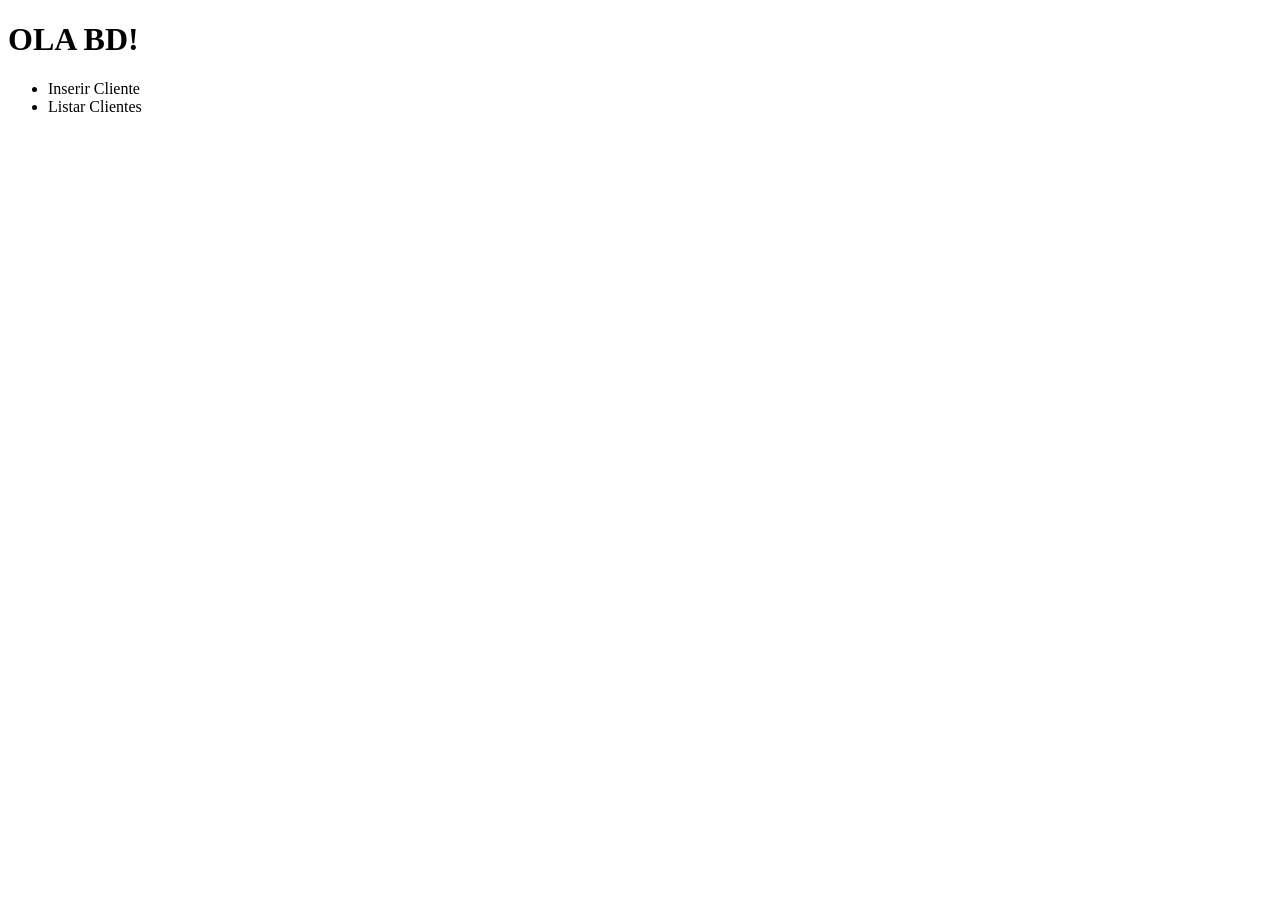
==== src/main/resources/templates/index.html @ f339aef0 "Projeto inicial" ====
<!DOCTYPE html>
<html xmlns:th="http://www.thymeleaf.org">
<head>
	<title>Sistema de Cadastro de Clientes</title>
</head>
<body>
	<h1>OLA BD!</h1>
	<ul>
		<li><a th:href="@{/cliente}">Inserir Cliente</a></li>
		<li><a th:href="@{/listar/clientes}">Listar Clientes</a></li>
	</ul>
</body>
</html>
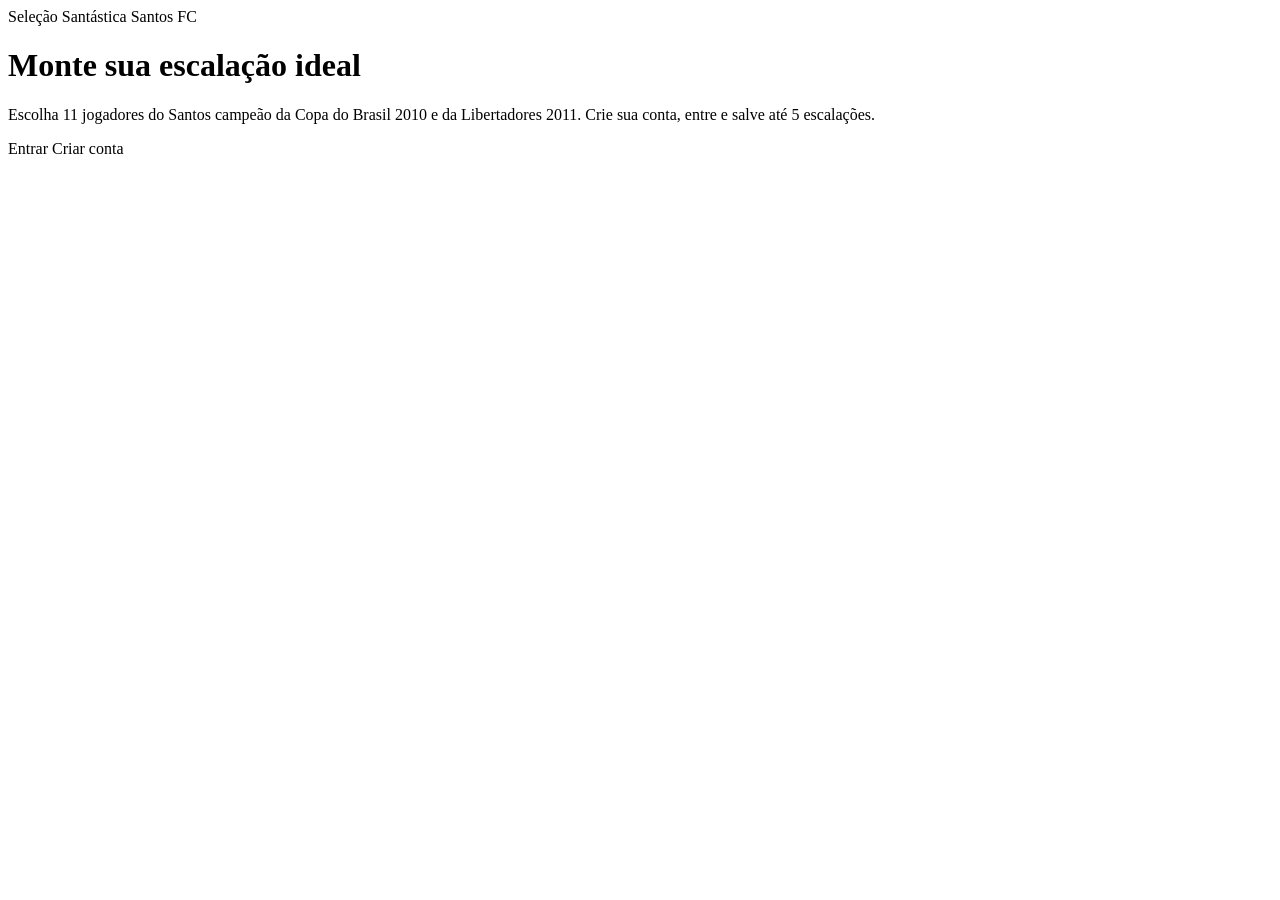
==== commit 6ee1c906: "Atualizações gerais" ====
--- a/src/main/resources/templates/index.html
+++ b/src/main/resources/templates/index.html
@@ -1,13 +1,32 @@
 <!DOCTYPE html>
 <html xmlns:th="http://www.thymeleaf.org">
 <head>
-	<title>Sistema de Cadastro de Clientes</title>
+	<title>Seleção Santástica 2010 e 2011</title>
+	<meta http-equiv="Content-Type" content="text/html; charset=UTF-8" />
+	<meta name="viewport" content="width=device-width, initial-scale=1">
+	<link rel="stylesheet" th:href="@{/css/style.css}">
 </head>
 <body>
-	<h1>OLA BD!</h1>
-	<ul>
-		<li><a th:href="@{/cliente}">Inserir Cliente</a></li>
-		<li><a th:href="@{/listar/clientes}">Listar Clientes</a></li>
-	</ul>
+	<div class="topbar">
+		<div class="brand">
+			<span class="brand-badge"></span>
+			<span>Seleção Santástica</span>
+			<span class="pill">Santos FC</span>
+		</div>
+	</div>
+
+	<div class="container">
+		<div class="card hero">
+			<h1>Monte sua escalação ideal</h1>
+			<p class="muted">
+				Escolha 11 jogadores do Santos campeão da Copa do Brasil 2010
+				e da Libertadores 2011. Crie sua conta, entre e salve até 5 escalações.
+			</p>
+			<div class="hero-actions">
+				<a class="btn btn-primary" th:href="@{/login}">Entrar</a>
+				<a class="btn" th:href="@{/cadastro}">Criar conta</a>
+			</div>
+		</div>
+	</div>
 </body>
-</html>+</html>
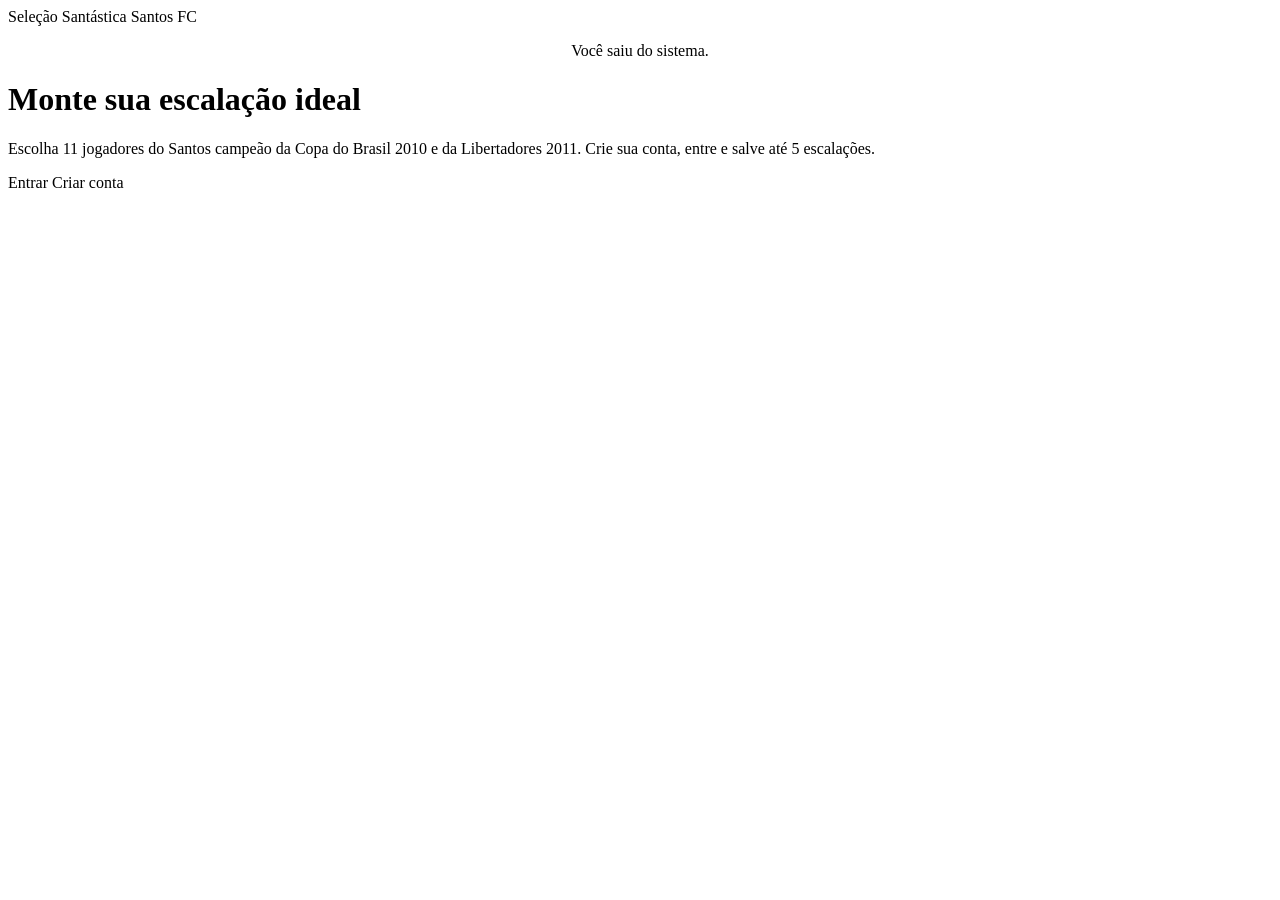
==== commit d903aab0: "correções" ====
--- a/src/main/resources/templates/index.html
+++ b/src/main/resources/templates/index.html
@@ -16,6 +16,7 @@
 	</div>
 
 	<div class="container">
+		<p class="muted" th:if="${param.logout}" style="text-align:center;margin-bottom:12px;">Você saiu do sistema.</p>
 		<div class="card hero">
 			<h1>Monte sua escalação ideal</h1>
 			<p class="muted">
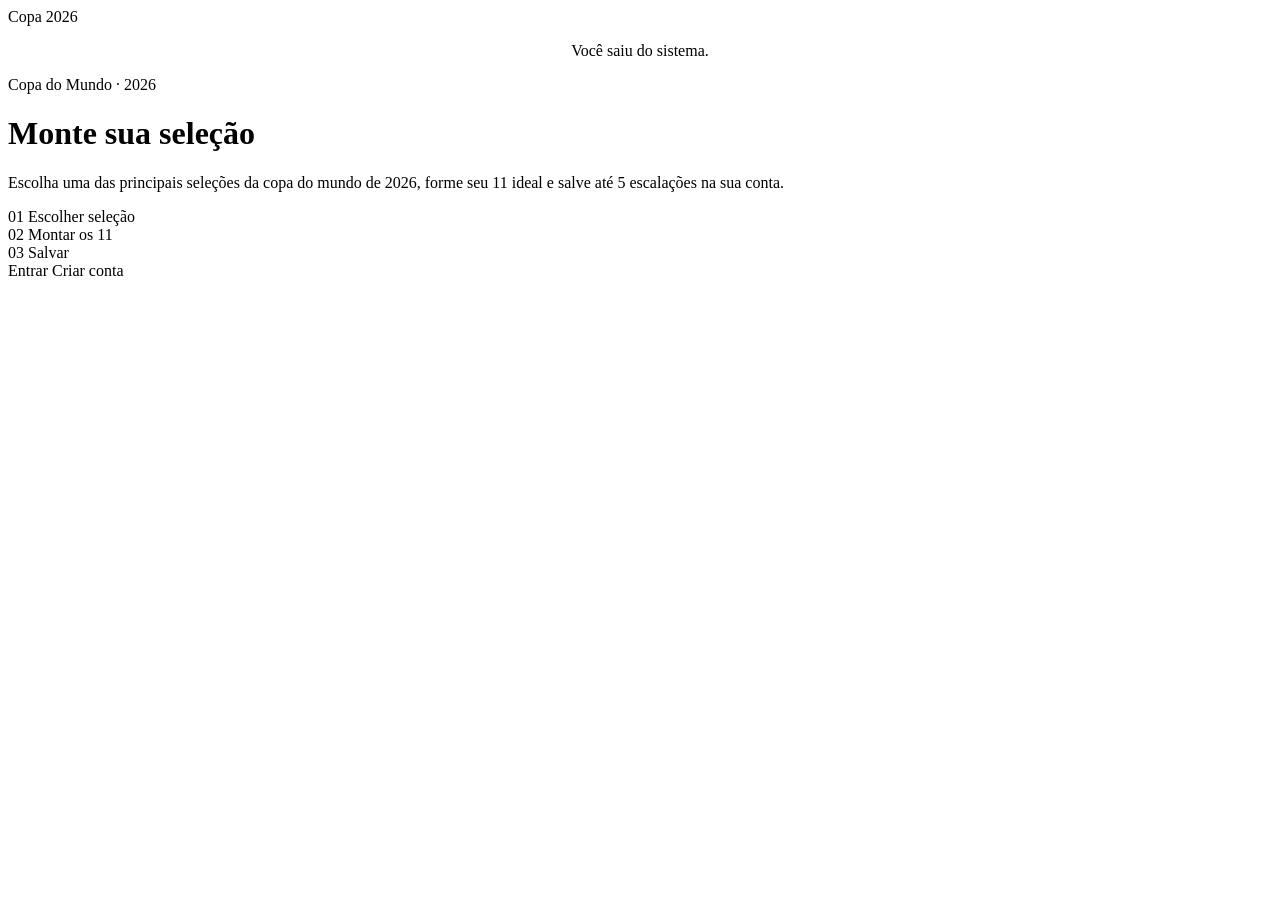
==== commit 888bd29b: "Atualizações copa do mundo 2026" ====
--- a/src/main/resources/templates/index.html
+++ b/src/main/resources/templates/index.html
@@ -1,33 +1,50 @@
-<!DOCTYPE html>
+<!DOCTYPE HTML>
 <html xmlns:th="http://www.thymeleaf.org">
 <head>
-	<title>Seleção Santástica 2010 e 2011</title>
-	<meta http-equiv="Content-Type" content="text/html; charset=UTF-8" />
-	<meta name="viewport" content="width=device-width, initial-scale=1">
-	<link rel="stylesheet" th:href="@{/css/style.css}">
+    <title>Copa 2026 — Monte sua seleção</title>
+    <meta http-equiv="Content-Type" content="text/html; charset=UTF-8" />
+    <meta name="viewport" content="width=device-width, initial-scale=1">
+    <link rel="stylesheet" th:href="@{/css/style.css}">
 </head>
 <body>
-	<div class="topbar">
-		<div class="brand">
-			<span class="brand-badge"></span>
-			<span>Seleção Santástica</span>
-			<span class="pill">Santos FC</span>
-		</div>
-	</div>
+    <div class="topbar">
+        <div class="brand">
+            <span class="brand-badge"></span>
+            <span>Copa 2026</span>
+        </div>
+    </div>
 
-	<div class="container">
-		<p class="muted" th:if="${param.logout}" style="text-align:center;margin-bottom:12px;">Você saiu do sistema.</p>
-		<div class="card hero">
-			<h1>Monte sua escalação ideal</h1>
-			<p class="muted">
-				Escolha 11 jogadores do Santos campeão da Copa do Brasil 2010
-				e da Libertadores 2011. Crie sua conta, entre e salve até 5 escalações.
-			</p>
-			<div class="hero-actions">
-				<a class="btn btn-primary" th:href="@{/login}">Entrar</a>
-				<a class="btn" th:href="@{/cadastro}">Criar conta</a>
-			</div>
-		</div>
-	</div>
+    <div class="container">
+        <p class="muted" th:if="${param.logout}" style="text-align:center;margin-bottom:12px;">Você saiu do sistema.</p>
+
+        <div class="hero hero-copa">
+            <p class="hero-tag">Copa do Mundo · 2026</p>
+            <h1>Monte sua seleção</h1>
+            <p class="muted">
+                Escolha uma das principais seleções da copa do mundo de 2026, forme seu 11 ideal
+                e salve até 5 escalações na sua conta.
+            </p>
+
+            <div class="steps">
+                <div class="step">
+                    <span class="step-num">01</span>
+                    <span>Escolher seleção</span>
+                </div>
+                <div class="step">
+                    <span class="step-num">02</span>
+                    <span>Montar os 11</span>
+                </div>
+                <div class="step">
+                    <span class="step-num">03</span>
+                    <span>Salvar</span>
+                </div>
+            </div>
+
+            <div class="hero-actions">
+                <a class="btn btn-primary" th:href="@{/login}">Entrar</a>
+                <a class="btn" th:href="@{/cadastro}">Criar conta</a>
+            </div>
+        </div>
+    </div>
 </body>
 </html>
